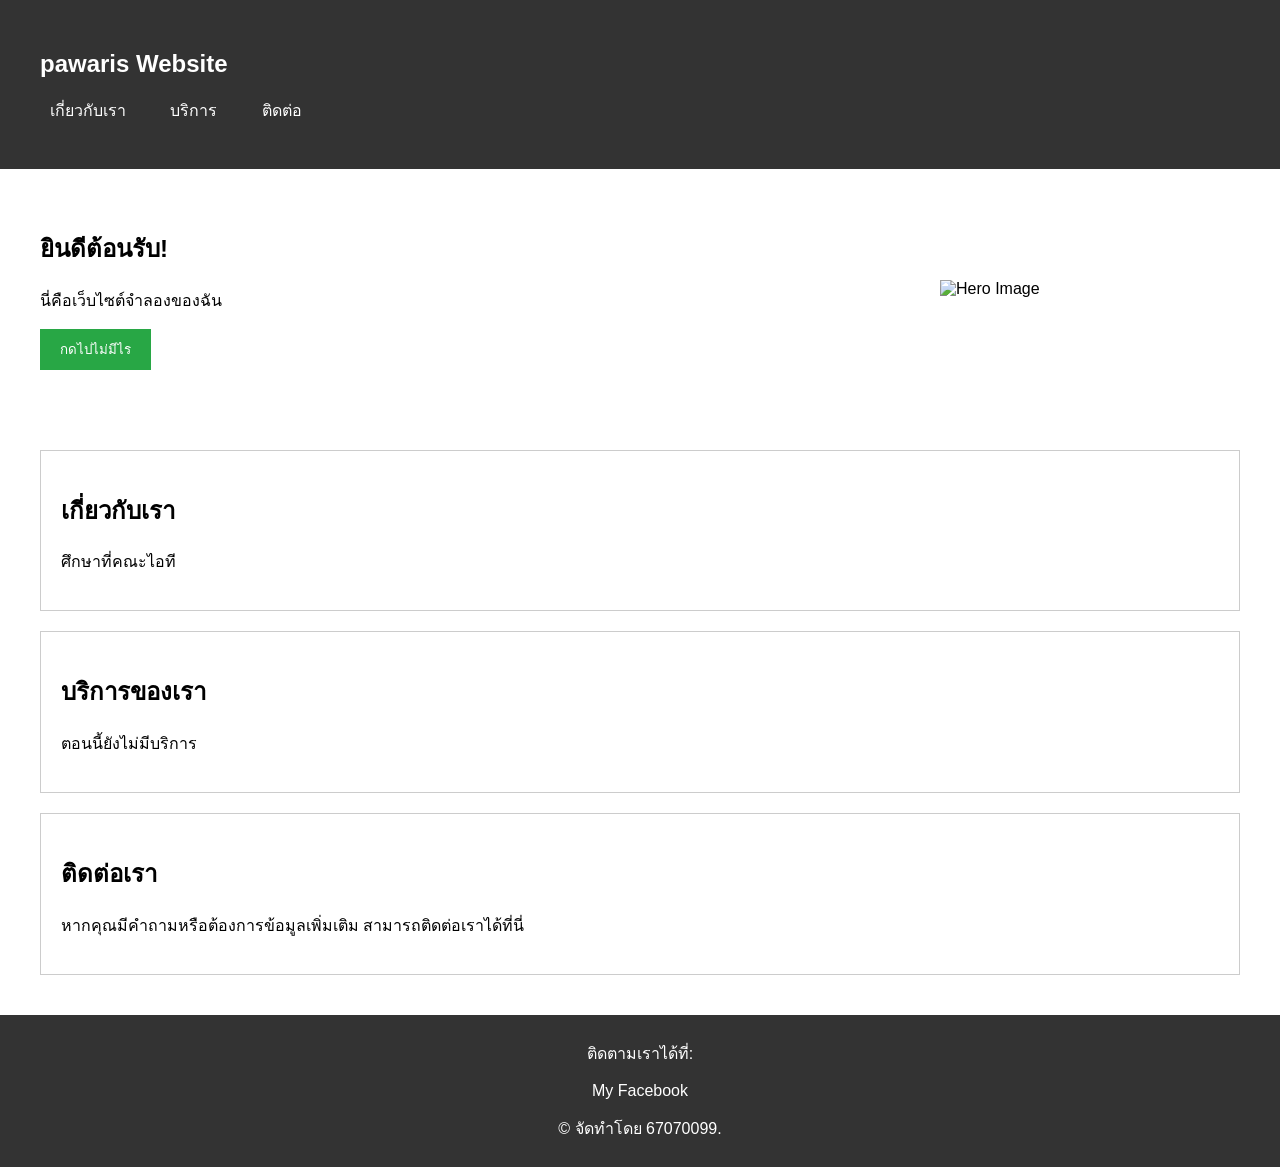
==== index.html @ 4f492bfe "Update and rename ice.index to index.html" ====
<!DOCTYPE html>
<html lang="th">
<head>
    <meta charset="UTF-8">
    <meta name="viewport" content="width=device-width, initial-scale=1.0">
    <title>Welcome to 67070099</title>
    <link rel="stylesheet" href="ice.css">
</head>
<body>
    <nav class="navbar">
        <div class="container">
            <h1 class="logo">pawaris Website</h1>
            <ul class="nav-links">
                <li><a href="#about">เกี่ยวกับเรา</a></li>
                <li><a href="#services">บริการ</a></li>
                <li><a href="#contact">ติดต่อ</a></li>
            </ul>
        </div>
    </nav>

    <header class="hero">
        <div class="hero-content">
            <h2>ยินดีต้อนรับ!</h2>
            <p>นี่คือเว็บไซต์จำลองของฉัน</p>
            <button class="cta-button">กดไปไม่มีไร</button>
        </div>
        <img src="https://th.bing.com/th/id/OIP.L5dSlKb5fqwSZdAPuAvrHwHaE6?rs=1&pid=ImgDetMain" alt="Hero Image" class="hero-image">
    </header>

    <div class="container">
        <section id="about" class="about-section">
            <h2>เกี่ยวกับเรา</h2>
            <p>ศึกษาที่คณะไอที</p>
        </section>

        <section id="services" class="services-section">
            <h2>บริการของเรา</h2>
            <p>ตอนนี้ยังไม่มีบริการ</p>
        </section>

        <section id="contact" class="contact-section">
            <h2>ติดต่อเรา</h2>
            <p>หากคุณมีคำถามหรือต้องการข้อมูลเพิ่มเติม สามารถติดต่อเราได้ที่นี่</p>
        </section>
    </div>

    <footer class="footer">
        <p>ติดตามเราได้ที่:</p>
        <a href="https://www.facebook.com/pawaris.panchim?locale=th_TH" target="_blank">My Facebook</a>
        <p>&copy; จัดทำโดย 67070099.</p>
    </footer>
</body>
</html>
---- ice.css ----
body {
    font-family: Arial, sans-serif;
    margin: 0;
    padding: 0;
}

.navbar {
    background-color: #333;
    color: white;
    padding: 10px 20px;
}

.container {
    max-width: 1200px;
    margin: 0 auto;
    padding: 20px;
}

.nav-links {
    list-style-type: none;
    padding: 0;
}

.nav-links li {
    display: inline;
    margin-right: 20px;
}

.hero {
    display: flex;
    align-items: center;
    justify-content: space-between;
    padding: 40px;
}

.hero-content {
    max-width: 500px;
}

.hero-image {
    width: 300px;
    height: auto;
    margin-left: 20px;
}

.about-section, .services-section, .contact-section {
    margin: 20px 0;
    padding: 20px;
    border: 1px solid #ccc;
}

.footer {
    background-color: #333;
    color: white;
    text-align: center;
    padding: 10px 0;
}

a {
    color: white;
    text-decoration: none;
    margin: 0 10px;
}

a:hover {
    text-decoration: underline;
}

.cta-button {
    background-color: #28a745;
    color: white;
    padding: 10px 20px;
    border: none;
    cursor: pointer;
}

.cta-button:hover {
    background-color: #218838;
}
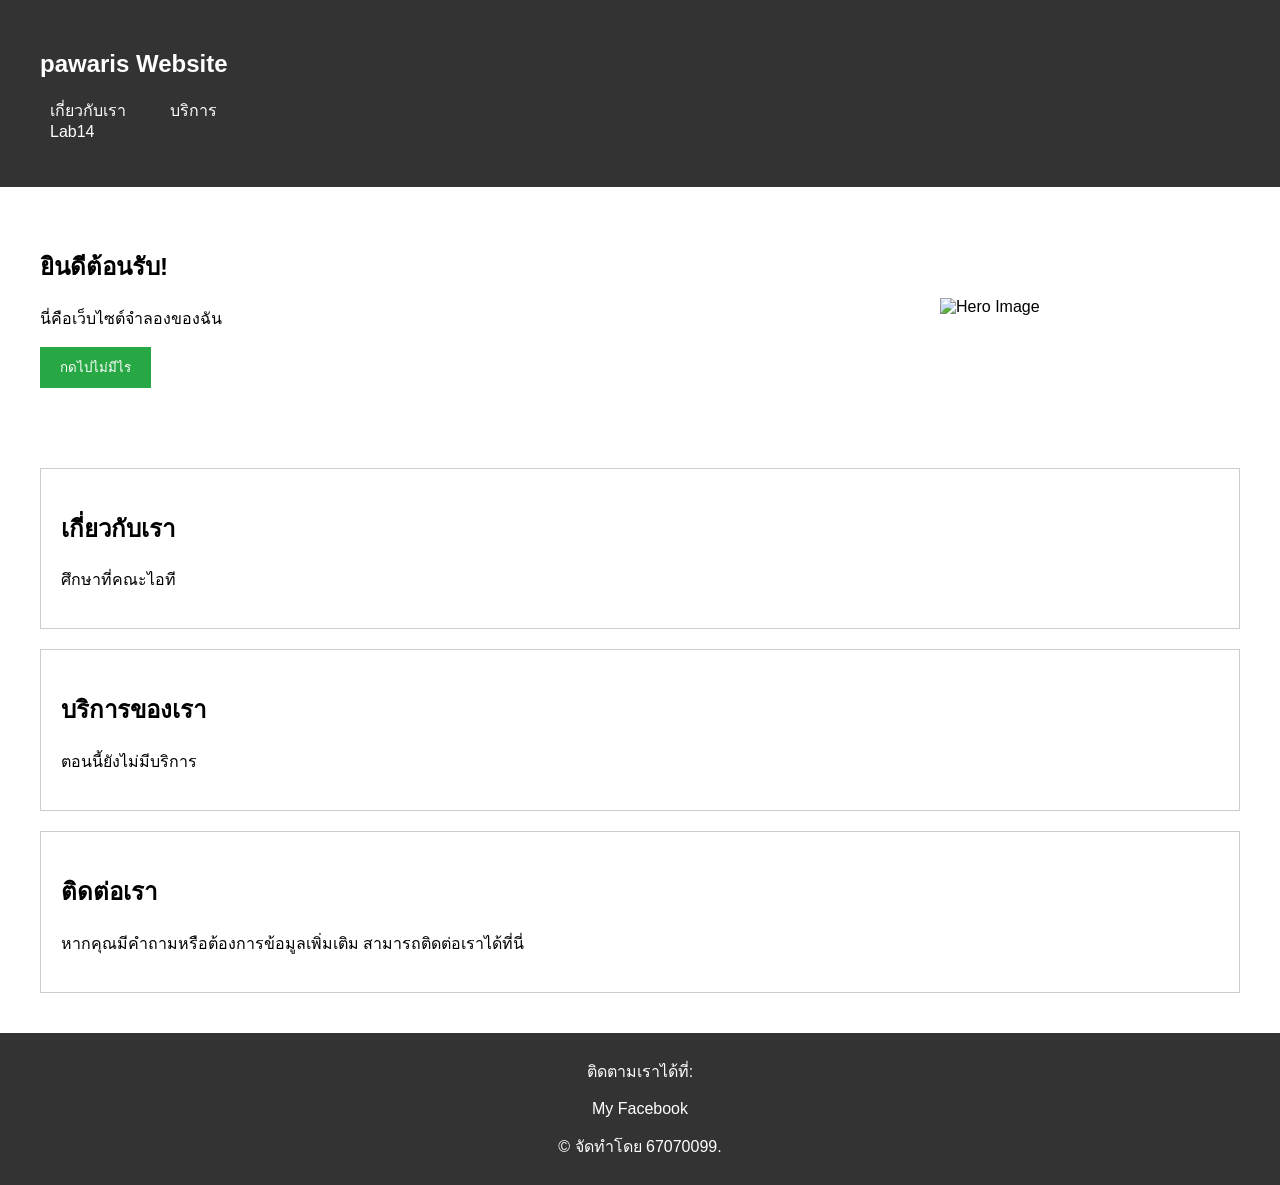
==== commit 0bc3f9cc: "Update index.html" ====
--- a/index.html
+++ b/index.html
@@ -13,7 +13,7 @@
             <ul class="nav-links">
                 <li><a href="#about">เกี่ยวกับเรา</a></li>
                 <li><a href="#services">บริการ</a></li>
-                <li><a href="#contact">ติดต่อ</a></li>
+                <div class="nav-item"><a href="lab14.html">Lab14</a></div>
             </ul>
         </div>
     </nav>
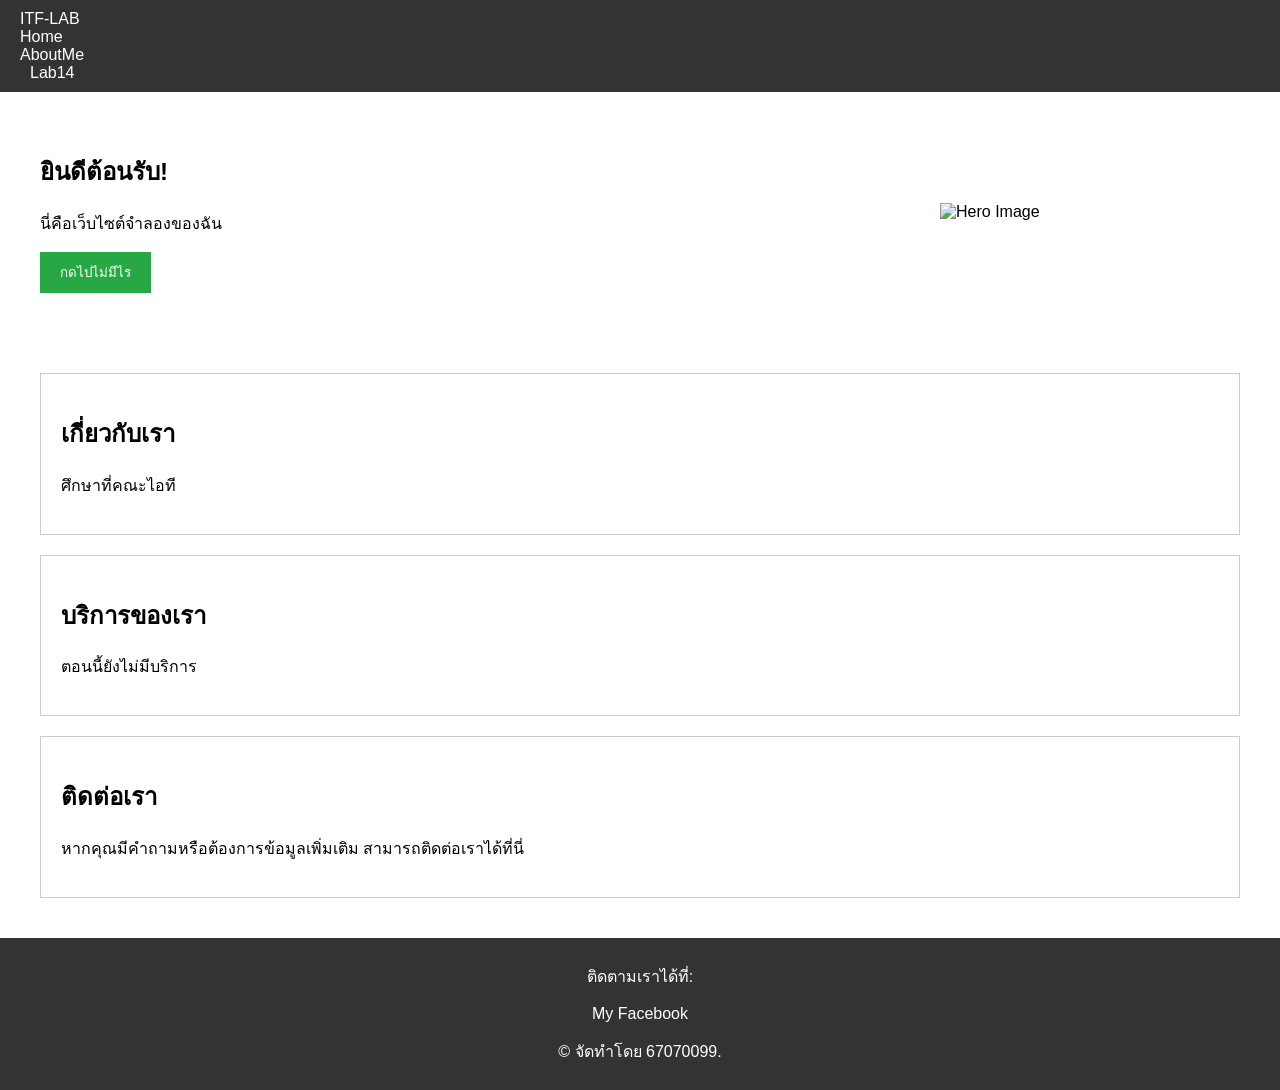
==== commit 046af413: "Update index.html" ====
--- a/index.html
+++ b/index.html
@@ -8,13 +8,11 @@
 </head>
 <body>
     <nav class="navbar">
-        <div class="container">
-            <h1 class="logo">pawaris Website</h1>
-            <ul class="nav-links">
-                <li><a href="#about">เกี่ยวกับเรา</a></li>
-                <li><a href="#services">บริการ</a></li>
-                <div class="nav-item"><a href="lab14.html">Lab14</a></div>
-            </ul>
+        <div>ITF-LAB</div>
+        <div class="nav-item-container">
+            <div class="nav-item" >Home</div>
+            <div class="nav-item">AboutMe</div>
+            <div class="nav-item"><a href="lab14.html">Lab14</a></div>
         </div>
     </nav>
 
